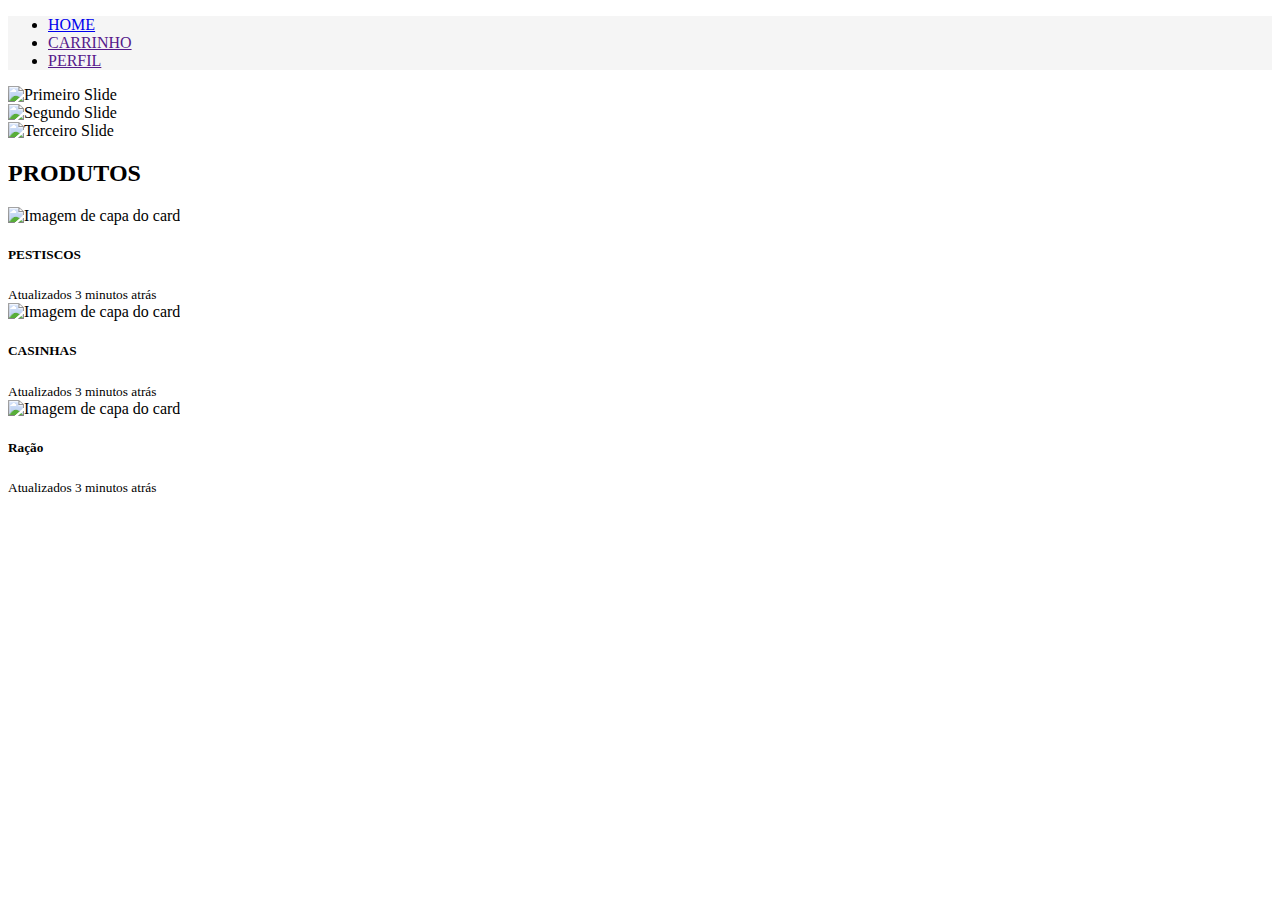
==== index.html @ bd46e060 "Add files via upload" ====
<!DOCTYPE html>
<html lang="en">
<head>
    <meta charset="UTF-8">
    <meta http-equiv="X-UA-Compatible" content="IE=edge">
    <meta name="viewport" content="width=device-width, initial-scale=1.0">
    <link rel="stylesheet" type="text/css" href="PETSHOP/index.css">
    <link rel="stylesheet" href="https://stackpath.bootstrapcdn.com/bootstrap/4.1.3/css/bootstrap.min.css" integrity="sha384-MCw98/SFnGE8fJT3GXwEOngsV7Zt27NXFoaoApmYm81iuXoPkFOJwJ8ERdknLPMO" crossorigin="anonymous">
    <title>HOMEPET</title>
</head>
<body>
    <nav  class="nav justify-content-end" style="background-color: #f5f5f5; ">
        <ul class="nav justify-content-end">
            <li class="nav-item-1">
            <a class="nav-link active" href="file:///C:/Users/wmelo_jsn/Desktop/index.html#">HOME</a>
            </li>
            </li>
            <li class="nav-item-2">
            <a class="nav-link" href="">CARRINHO</a>
            </li>
            <li class="nav-item-3">
            <a class="nav-link " href="" >PERFIL</a>
            </li>
        </ul>
    </nav>
    
    <div id="carouselExampleSlidesOnly" class="carousel slide" data-ride="carousel">
        <div class="carousel-inner">
          <div class="carousel-item active">
            <img class="d-block w-100" src="PETSHOP/slide-1.png" alt="Primeiro Slide">
          </div>
          <div class="carousel-item">
            <img class="d-block w-100" src="PETSHOP/slide-2.png" alt="Segundo Slide">
          </div>
          <div class="carousel-item">
            <img class="d-block w-100" src="PETSHOP/slide-3.png" alt="Terceiro Slide">
          </div>
        </div>
      </div>

    <script src="https://code.jquery.com/jquery-3.2.1.slim.min.js" integrity="sha384-KJ3o2DKtIkvYIK3UENzmM7KCkRr/rE9/Qpg6aAZGJwFDMVNA/GpGFF93hXpG5KkN" crossorigin="anonymous"></script>
    <script src="https://maxcdn.bootstrapcdn.com/bootstrap/4.0.0/js/bootstrap.min.js" integrity="sha384-JZR6Spejh4U02d8jOt6vLEHfe/JQGiRRSQQxSfFWpi1MquVdAyjUar5+76PVCmYl" crossorigin="anonymous"></script>

            <h2 class="titulo">PRODUTOS </h2>
   
    <div class="container">
        <div class="card-deck">
            <div class="card">
              <img class="card-img-top" src="PETSHOP/petiscos.png" alt="Imagem de capa do card">
              <div class="card-body">
                <h5 class="card-title">PESTISCOS</h5>
              </div>
              <div class="card-footer">
                <small class="text-muted">Atualizados 3 minutos atrás</small>
              </div>
            </div>
            <div class="card" display="flex">
              <img class="card-img-top" src="PETSHOP/casinha.png" alt="Imagem de capa do card">
              <div class="card-body">
                <h5 class="card-title">CASINHAS</h5>
              </div>
              <div class="card-footer">
                <small class="text-muted">Atualizados 3 minutos atrás</small>
              </div>
            </div>
            <div class="card">
              <img class="card-img-top" src="PETSHOP/racao.png" alt="Imagem de capa do card">
              <div class="card-body">
                <h5 class="card-title">Ração</h5>
              </div>
              <div class="card-footer">
                <small class="text-muted">Atualizados 3 minutos atrás</small>
              </div>
            </div>
          </div>
        </div>
    </body>
    
    
</html>
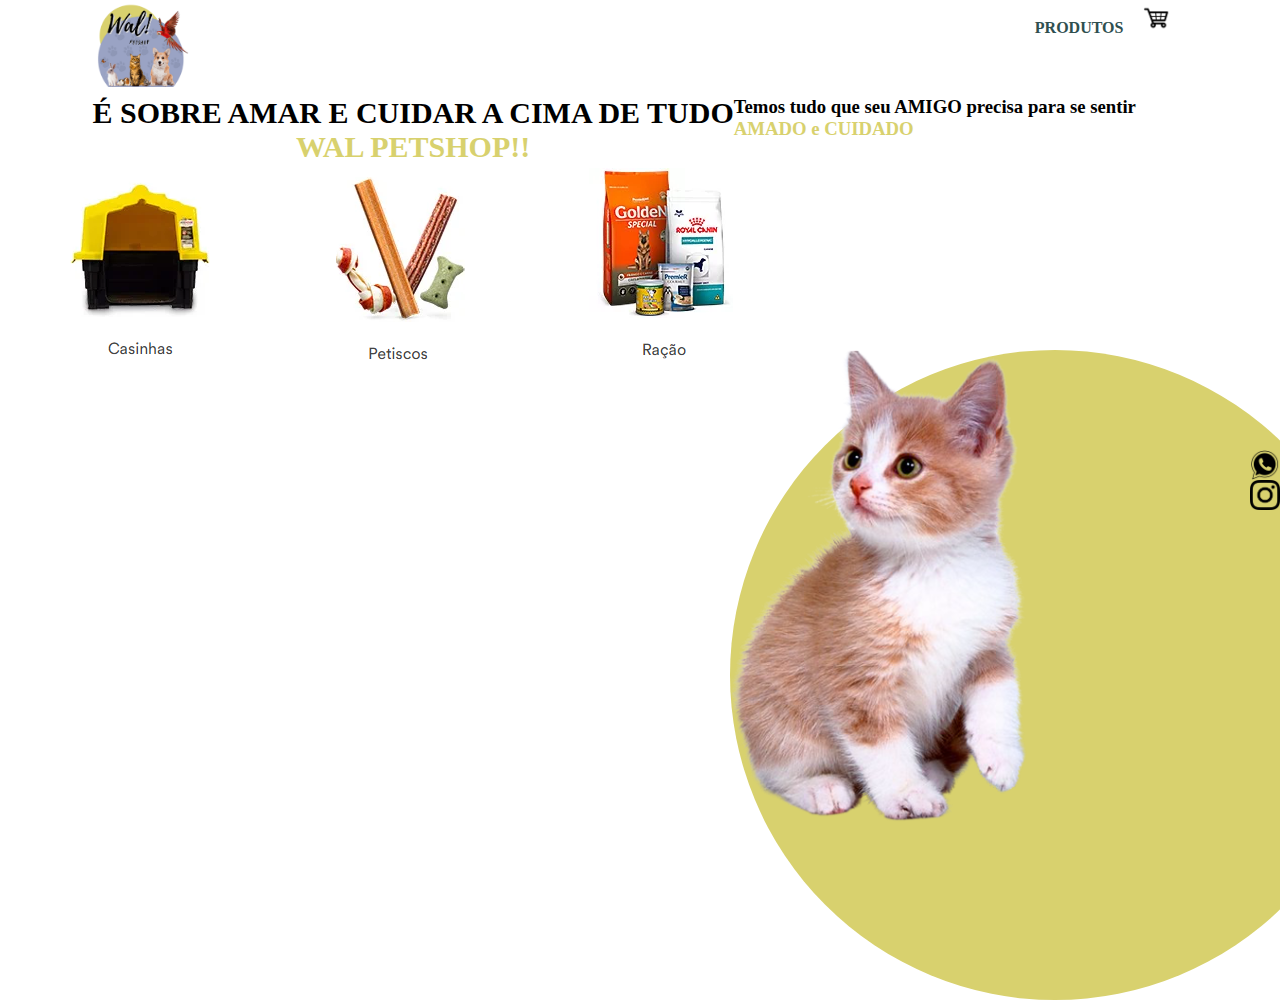
==== commit 1ef3397c: "Desenvolvimento da tela de "HOME" da Wal PetShop, Tela feita em parceria com outros dois desenvolved" ====
--- a/index.html
+++ b/index.html
@@ -1,80 +1,54 @@
-<!DOCTYPE html>
-<html lang="en">
-<head>
-    <meta charset="UTF-8">
-    <meta http-equiv="X-UA-Compatible" content="IE=edge">
-    <meta name="viewport" content="width=device-width, initial-scale=1.0">
-    <link rel="stylesheet" type="text/css" href="PETSHOP/index.css">
-    <link rel="stylesheet" href="https://stackpath.bootstrapcdn.com/bootstrap/4.1.3/css/bootstrap.min.css" integrity="sha384-MCw98/SFnGE8fJT3GXwEOngsV7Zt27NXFoaoApmYm81iuXoPkFOJwJ8ERdknLPMO" crossorigin="anonymous">
-    <title>HOMEPET</title>
-</head>
-<body>
-    <nav  class="nav justify-content-end" style="background-color: #f5f5f5; ">
-        <ul class="nav justify-content-end">
-            <li class="nav-item-1">
-            <a class="nav-link active" href="file:///C:/Users/wmelo_jsn/Desktop/index.html#">HOME</a>
-            </li>
-            </li>
-            <li class="nav-item-2">
-            <a class="nav-link" href="">CARRINHO</a>
-            </li>
-            <li class="nav-item-3">
-            <a class="nav-link " href="" >PERFIL</a>
-            </li>
-        </ul>
-    </nav>
-    
-    <div id="carouselExampleSlidesOnly" class="carousel slide" data-ride="carousel">
-        <div class="carousel-inner">
-          <div class="carousel-item active">
-            <img class="d-block w-100" src="PETSHOP/slide-1.png" alt="Primeiro Slide">
-          </div>
-          <div class="carousel-item">
-            <img class="d-block w-100" src="PETSHOP/slide-2.png" alt="Segundo Slide">
-          </div>
-          <div class="carousel-item">
-            <img class="d-block w-100" src="PETSHOP/slide-3.png" alt="Terceiro Slide">
-          </div>
-        </div>
-      </div>
-
-    <script src="https://code.jquery.com/jquery-3.2.1.slim.min.js" integrity="sha384-KJ3o2DKtIkvYIK3UENzmM7KCkRr/rE9/Qpg6aAZGJwFDMVNA/GpGFF93hXpG5KkN" crossorigin="anonymous"></script>
-    <script src="https://maxcdn.bootstrapcdn.com/bootstrap/4.0.0/js/bootstrap.min.js" integrity="sha384-JZR6Spejh4U02d8jOt6vLEHfe/JQGiRRSQQxSfFWpi1MquVdAyjUar5+76PVCmYl" crossorigin="anonymous"></script>
-
-            <h2 class="titulo">PRODUTOS </h2>
-   
-    <div class="container">
-        <div class="card-deck">
-            <div class="card">
-              <img class="card-img-top" src="PETSHOP/petiscos.png" alt="Imagem de capa do card">
-              <div class="card-body">
-                <h5 class="card-title">PESTISCOS</h5>
-              </div>
-              <div class="card-footer">
-                <small class="text-muted">Atualizados 3 minutos atrás</small>
-              </div>
-            </div>
-            <div class="card" display="flex">
-              <img class="card-img-top" src="PETSHOP/casinha.png" alt="Imagem de capa do card">
-              <div class="card-body">
-                <h5 class="card-title">CASINHAS</h5>
-              </div>
-              <div class="card-footer">
-                <small class="text-muted">Atualizados 3 minutos atrás</small>
-              </div>
-            </div>
-            <div class="card">
-              <img class="card-img-top" src="PETSHOP/racao.png" alt="Imagem de capa do card">
-              <div class="card-body">
-                <h5 class="card-title">Ração</h5>
-              </div>
-              <div class="card-footer">
-                <small class="text-muted">Atualizados 3 minutos atrás</small>
-              </div>
-            </div>
-          </div>
-        </div>
-    </body>
-    
-    
+<!DOCTYPE html>
+<html lang="en">
+<head>
+    <meta charset="UTF-8">
+    <meta http-equiv="X-UA-Compatible" content="IE=edge">
+    <meta name="viewport" content="width=device-width, initial-scale=1.0">
+    <link rel="stylesheet" type="text/css" href="style.css">
+    <link rel="stylesheet" href="https://stackpath.bootstrapcdn.com/bootstrap/4.1.3/css/bootstrap.min.css" integrity="sha384-MCw98/SFnGE8fJT3GXwEOngsV7Zt27NXFoaoApmYm81iuXoPkFOJwJ8ERdknLPMO" crossorigin="anonymous">
+    <title>HOMEPET</title>
+</head>
+<body>
+  <header>
+    <div class="center">
+      <div class="logo">
+        <img src="logo.png" alt="" width="100px" ></div>
+          <div class="menu">
+
+            <a href="#">PRODUTOS</a>
+            <a href="#"><img src="carrinho.png" alt="" width="30px"></a>
+
+                
+          </div>    
+      </div>         
+    </div>
+  </header>
+
+    <section class="about">
+      <div class="extras">
+        <img src="laranja.png" alt="" width="300px">
+        <div class="medias">
+          <a href="#"><img src="whattzap.png" alt="" width="30px"></a>
+          <a href="#"><img src="instagram.png" alt="" width="30px"></a>
+        </div>
+      </div>
+
+    
+      <div class="center">
+        <h1>É SOBRE AMAR E CUIDAR A CIMA DE TUDO<br/><span style="color: #D8D16E;">WAL PETSHOP!!</span> </h1>
+        <h3>Temos tudo que seu <span>AMIGO</span>  precisa para se sentir <span style="color: #D8D16E;"><br> AMADO e CUIDADO</span></h3>
+      </div>
+
+      <div class="produto">
+        <a href="https://www.petz.com.br/cachorro/casas-e-tocas/casas"><img src="casinha.png" alt=""></a>
+        <a href="https://www.petz.com.br/cachorro/petiscos-e-ossos"><img src="petiscos.png" alt=""></a>
+        <a href="https://www.petz.com.br/cachorro/racao"><img src="racao.png" alt=""></a>
+      </div>
+
+    </section>
+    
+
+</body>
+    
+    
 </html>--- a/style.css
+++ b/style.css
@@ -0,0 +1,100 @@
+*{
+    margin: 0;
+    padding: 0;
+    box-sizing: border-box;
+}
+
+.center{
+    display: flex;
+    flex-wrap: wrap;
+    max-width: 1100PX;
+    margin: 0 auto;
+    padding: 0.2%;
+}  
+
+html,body{
+    height: 100%;
+    overflow-y: hidden;
+    overflow-x: hidden;
+}
+
+.header{
+    height: 200px;
+    padding: 20px;
+}
+
+.logo{
+    width: 50%;
+   
+}
+
+.menu{
+    width: 50%;
+    text-align: right;
+}
+
+.menu a{
+    color:darkslategray;
+    text-decoration: none;
+    font-weight: bold;
+    margin-right: 15px;
+}
+
+.section about{
+    height: calc(100% - 200px);
+    position: relative;
+
+}
+
+.extras{
+    position: absolute;
+    bottom: -100px;
+    right: -100px;
+    width: 650px;
+    height: 650px;
+    border-radius: 50%;
+    background-color: #D8D16E;
+}
+
+.medias{
+    position: absolute;
+    right: 100px;
+    top: 100px;  
+}
+
+.medias img{
+    display: block;
+    width: 30px 0;
+}
+
+.center{
+
+    margin-top: 20px 0;
+    text-align: justify;
+}
+
+.center h1{
+    font-size: 30px;
+    text-align: center;
+    height: 400px;
+}
+
+.center p{
+    margin: 20px;
+    font-size: 14px;
+    font-weight: bold;
+    max-width: 800px;
+    cursor: pointer;
+}
+
+  
+.produto a{
+    position: relative;
+    height: 50px;
+    align-items: baseline;
+    display: flexbox;
+    margin-left: 70px;
+    top: -350px;
+    margin-right: 50px;
+
+}
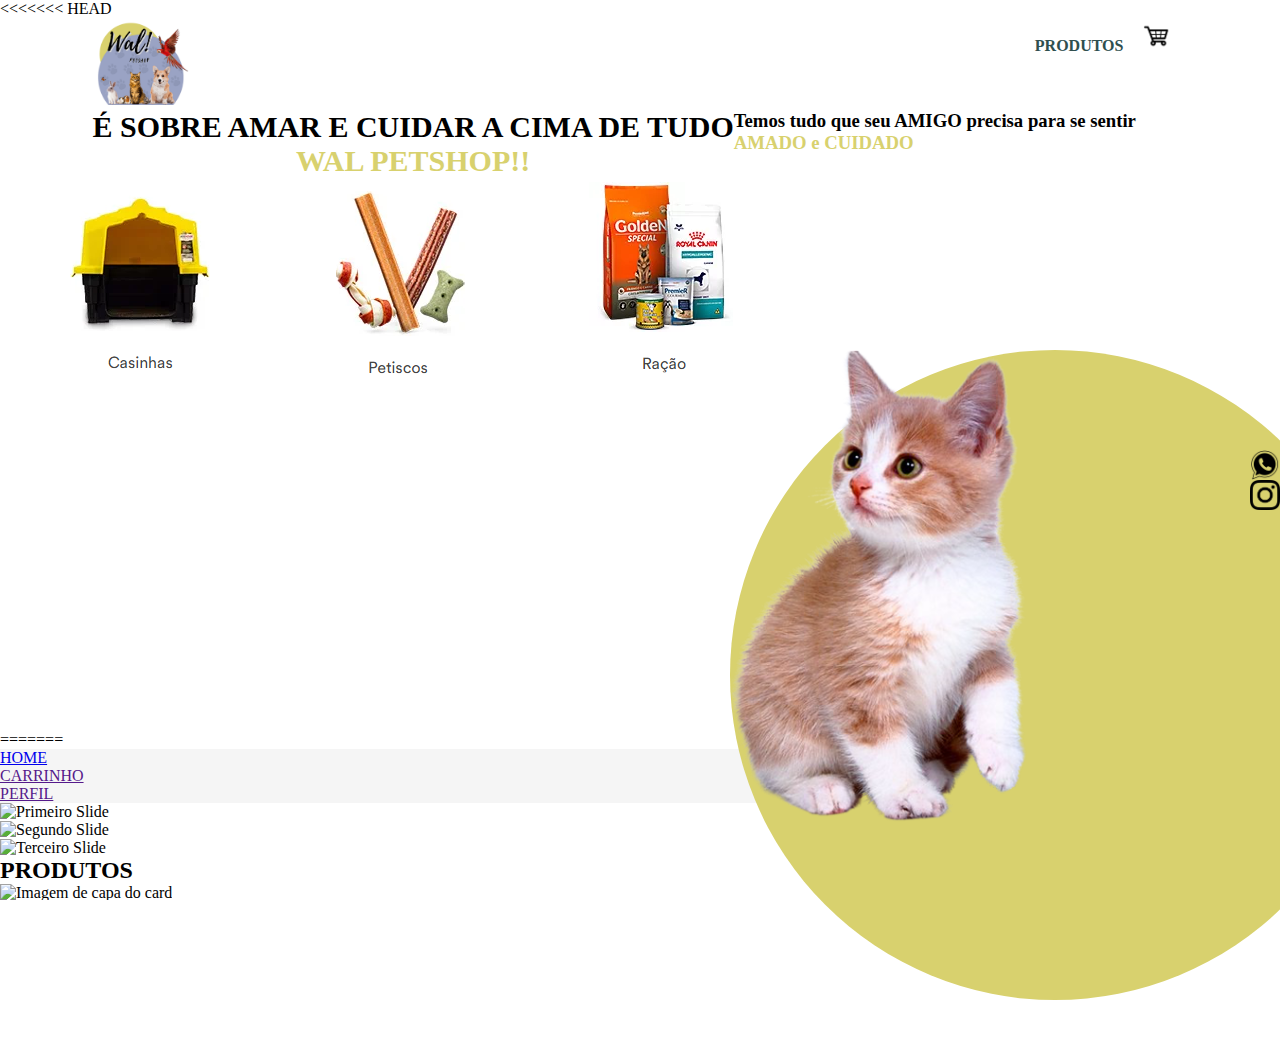
==== commit 5c3899f5: "Merge branch 'main' of https://github.com/wmelodasilva/PETSHOP" ====
--- a/index.html
+++ b/index.html
@@ -1,3 +1,4 @@
+<<<<<<< HEAD
 <!DOCTYPE html>
 <html lang="en">
 <head>
@@ -51,4 +52,85 @@
 </body>
     
     
+=======
+<!DOCTYPE html>
+<html lang="en">
+<head>
+    <meta charset="UTF-8">
+    <meta http-equiv="X-UA-Compatible" content="IE=edge">
+    <meta name="viewport" content="width=device-width, initial-scale=1.0">
+    <link rel="stylesheet" type="text/css" href="PETSHOP/index.css">
+    <link rel="stylesheet" href="https://stackpath.bootstrapcdn.com/bootstrap/4.1.3/css/bootstrap.min.css" integrity="sha384-MCw98/SFnGE8fJT3GXwEOngsV7Zt27NXFoaoApmYm81iuXoPkFOJwJ8ERdknLPMO" crossorigin="anonymous">
+    <title>HOMEPET</title>
+</head>
+<body>
+    <nav  class="nav justify-content-end" style="background-color: #f5f5f5; ">
+        <ul class="nav justify-content-end">
+            <li class="nav-item-1">
+            <a class="nav-link active" href="file:///C:/Users/wmelo_jsn/Desktop/index.html#">HOME</a>
+            </li>
+            </li>
+            <li class="nav-item-2">
+            <a class="nav-link" href="">CARRINHO</a>
+            </li>
+            <li class="nav-item-3">
+            <a class="nav-link " href="" >PERFIL</a>
+            </li>
+        </ul>
+    </nav>
+    
+    <div id="carouselExampleSlidesOnly" class="carousel slide" data-ride="carousel">
+        <div class="carousel-inner">
+          <div class="carousel-item active">
+            <img class="d-block w-100" src="PETSHOP/slide-1.png" alt="Primeiro Slide">
+          </div>
+          <div class="carousel-item">
+            <img class="d-block w-100" src="PETSHOP/slide-2.png" alt="Segundo Slide">
+          </div>
+          <div class="carousel-item">
+            <img class="d-block w-100" src="PETSHOP/slide-3.png" alt="Terceiro Slide">
+          </div>
+        </div>
+      </div>
+
+    <script src="https://code.jquery.com/jquery-3.2.1.slim.min.js" integrity="sha384-KJ3o2DKtIkvYIK3UENzmM7KCkRr/rE9/Qpg6aAZGJwFDMVNA/GpGFF93hXpG5KkN" crossorigin="anonymous"></script>
+    <script src="https://maxcdn.bootstrapcdn.com/bootstrap/4.0.0/js/bootstrap.min.js" integrity="sha384-JZR6Spejh4U02d8jOt6vLEHfe/JQGiRRSQQxSfFWpi1MquVdAyjUar5+76PVCmYl" crossorigin="anonymous"></script>
+
+            <h2 class="titulo">PRODUTOS </h2>
+   
+    <div class="container">
+        <div class="card-deck">
+            <div class="card">
+              <img class="card-img-top" src="PETSHOP/petiscos.png" alt="Imagem de capa do card">
+              <div class="card-body">
+                <h5 class="card-title">PESTISCOS</h5>
+              </div>
+              <div class="card-footer">
+                <small class="text-muted">Atualizados 3 minutos atrás</small>
+              </div>
+            </div>
+            <div class="card" display="flex">
+              <img class="card-img-top" src="PETSHOP/casinha.png" alt="Imagem de capa do card">
+              <div class="card-body">
+                <h5 class="card-title">CASINHAS</h5>
+              </div>
+              <div class="card-footer">
+                <small class="text-muted">Atualizados 3 minutos atrás</small>
+              </div>
+            </div>
+            <div class="card">
+              <img class="card-img-top" src="PETSHOP/racao.png" alt="Imagem de capa do card">
+              <div class="card-body">
+                <h5 class="card-title">Ração</h5>
+              </div>
+              <div class="card-footer">
+                <small class="text-muted">Atualizados 3 minutos atrás</small>
+              </div>
+            </div>
+          </div>
+        </div>
+    </body>
+    
+    
+>>>>>>> bd46e06093792e20e982d5355a6792b89230ee0a
 </html>